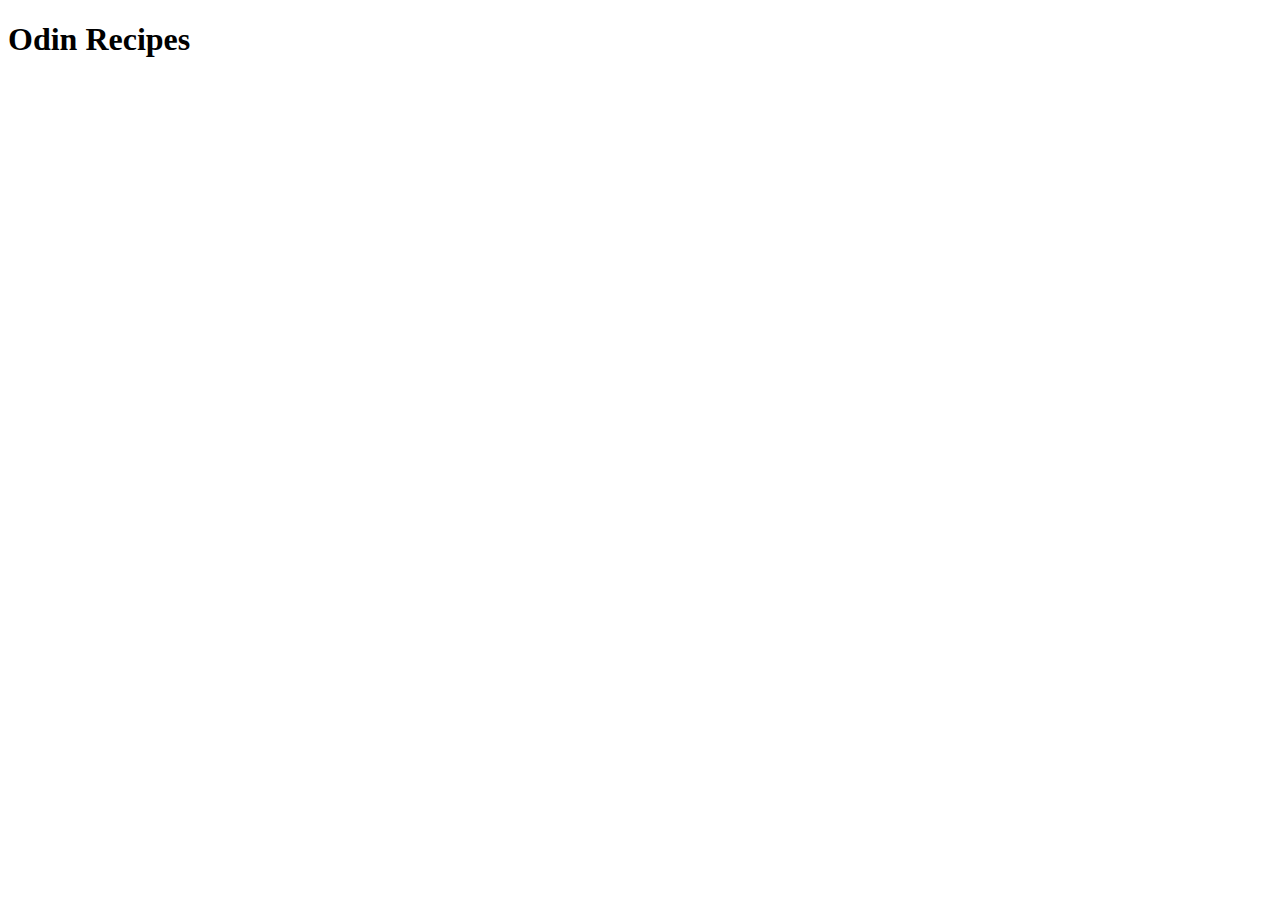
==== index.html @ 456d017e "Add index.html" ====
<!DOCTYPE html>
<html lang="en">
<head>
  <meta charset="UTF-8">
  <meta http-equiv="X-UA-Compatible" content="IE=edge">
  <title>Odin Recipes Template</title>
</head>

<body>
  <h1> Odin Recipes</h1>
</body>

</html>
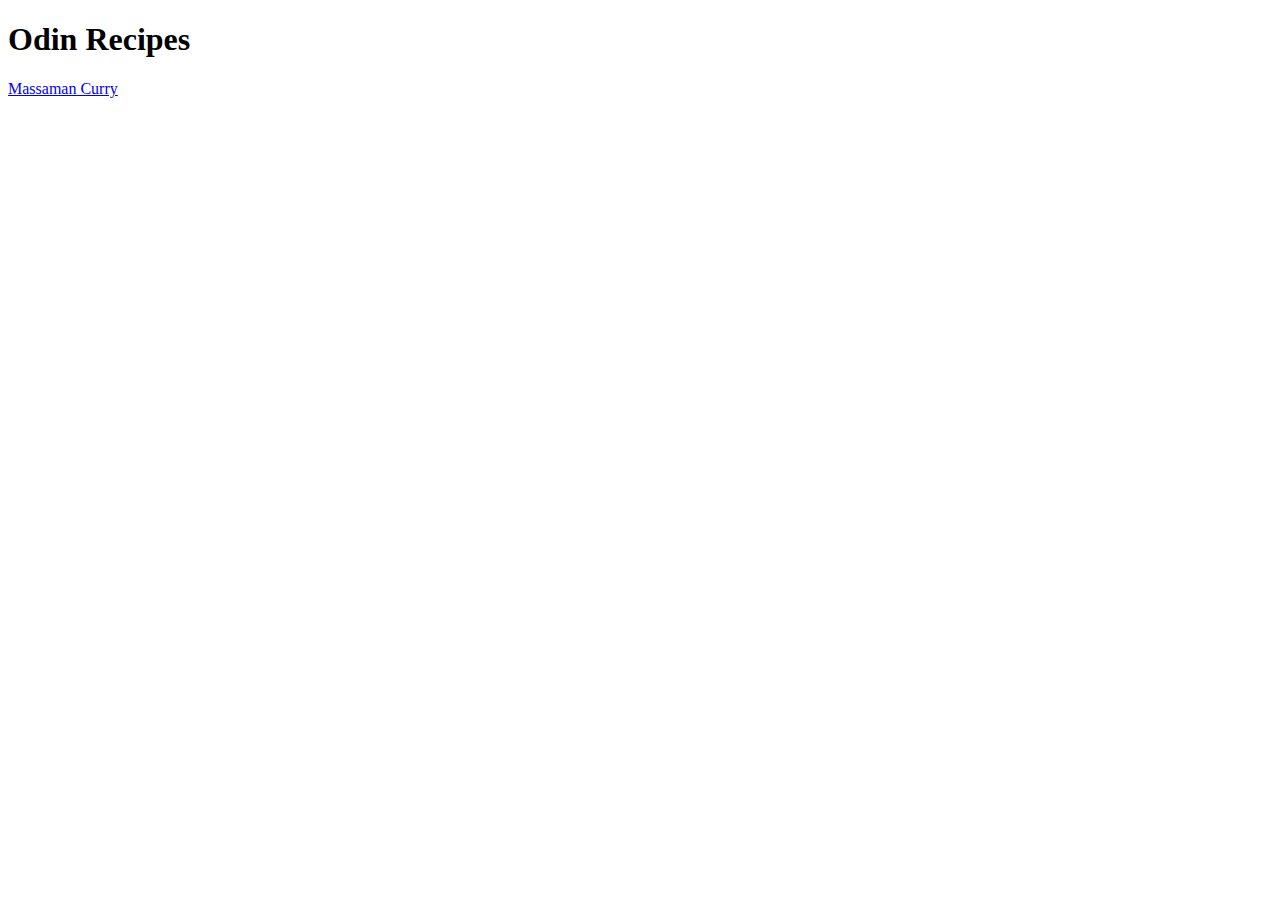
==== commit 87fb90c7: "Add massaman_curry link to index.html" ====
--- a/index.html
+++ b/index.html
@@ -3,11 +3,14 @@
 <head>
   <meta charset="UTF-8">
   <meta http-equiv="X-UA-Compatible" content="IE=edge">
-  <title>Odin Recipes Template</title>
+  <title>Odin Recipes</title>
 </head>
 
 <body>
   <h1> Odin Recipes</h1>
+
+  <a href="/recipes/massaman_curry.html">Massaman Curry</a>
+
 </body>
 
 </html>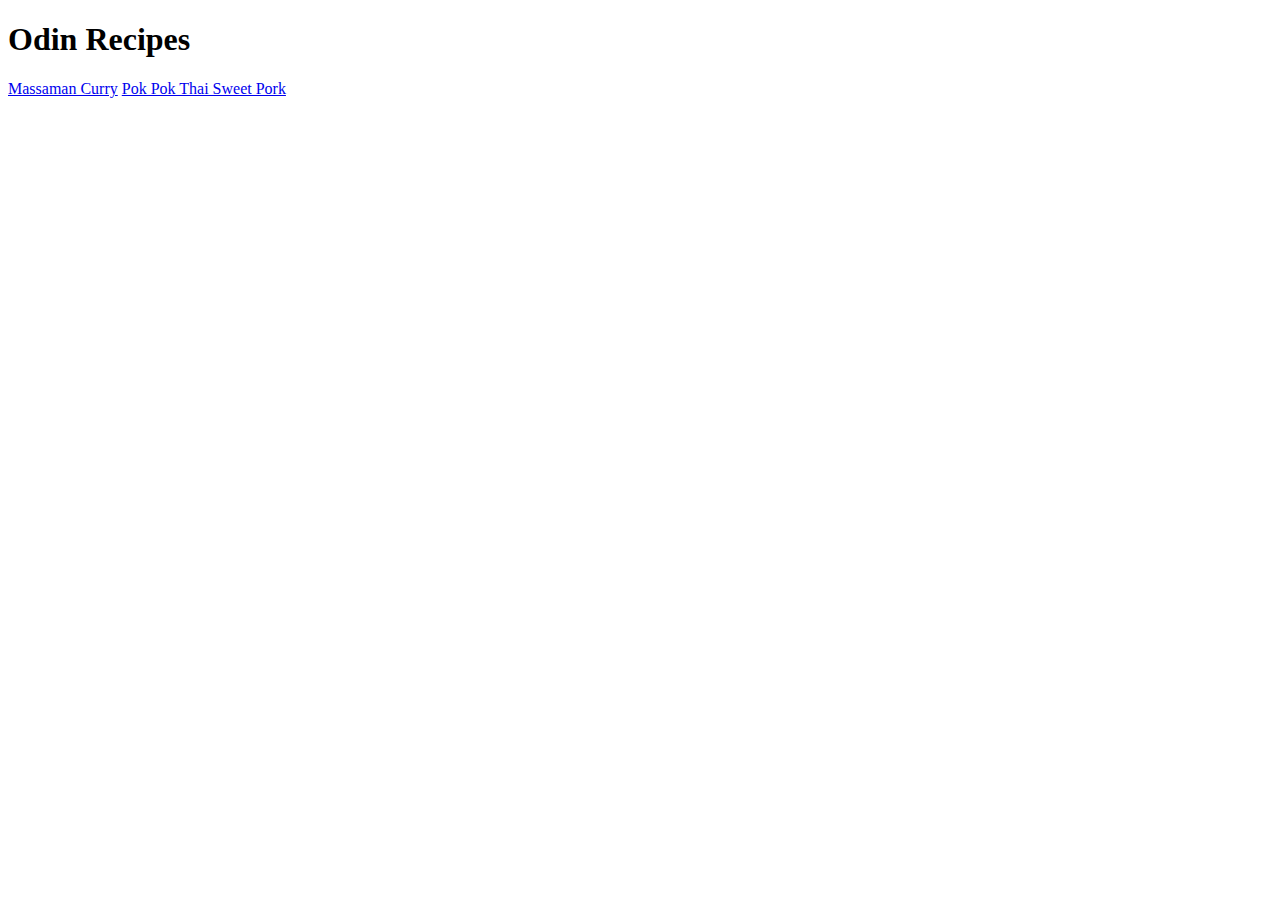
==== commit cb55cbe5: "Add href link for pok_pok_thai_sweet_pork.html" ====
--- a/index.html
+++ b/index.html
@@ -2,15 +2,16 @@
 <html lang="en">
 <head>
   <meta charset="UTF-8">
-  <meta http-equiv="X-UA-Compatible" content="IE=edge">
   <title>Odin Recipes</title>
 </head>
 
 <body>
   <h1> Odin Recipes</h1>
 
-  <a href="/recipes/massaman_curry.html">Massaman Curry</a>
-
+  <ul></ul>
+    <a href="/recipes/massaman_curry.html">Massaman Curry</a>
+    <a href="/recipes/pok_pok_thai_sweet_pork.html">Pok Pok Thai Sweet Pork</a>
+  </ul>
 </body>
 
 </html>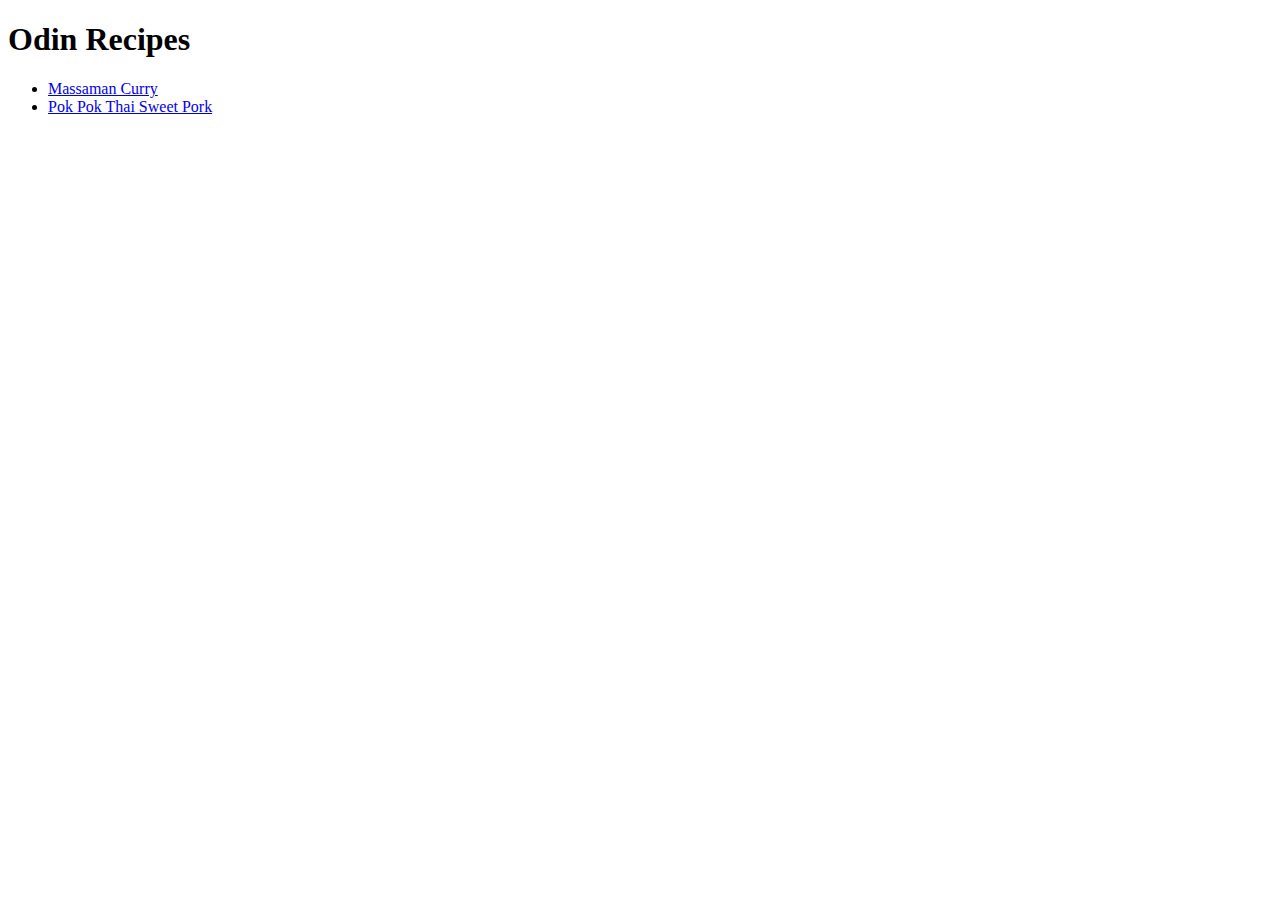
==== commit aca13c10: "Add list formatting for recipes" ====
--- a/index.html
+++ b/index.html
@@ -8,9 +8,9 @@
 <body>
   <h1> Odin Recipes</h1>
 
-  <ul></ul>
-    <a href="/recipes/massaman_curry.html">Massaman Curry</a>
-    <a href="/recipes/pok_pok_thai_sweet_pork.html">Pok Pok Thai Sweet Pork</a>
+  <ul>
+    <li><a href="/recipes/massaman_curry.html">Massaman Curry</a></li>
+    <li><a href="/recipes/pok_pok_thai_sweet_pork.html">Pok Pok Thai Sweet Pork</a></li>
   </ul>
 </body>
 
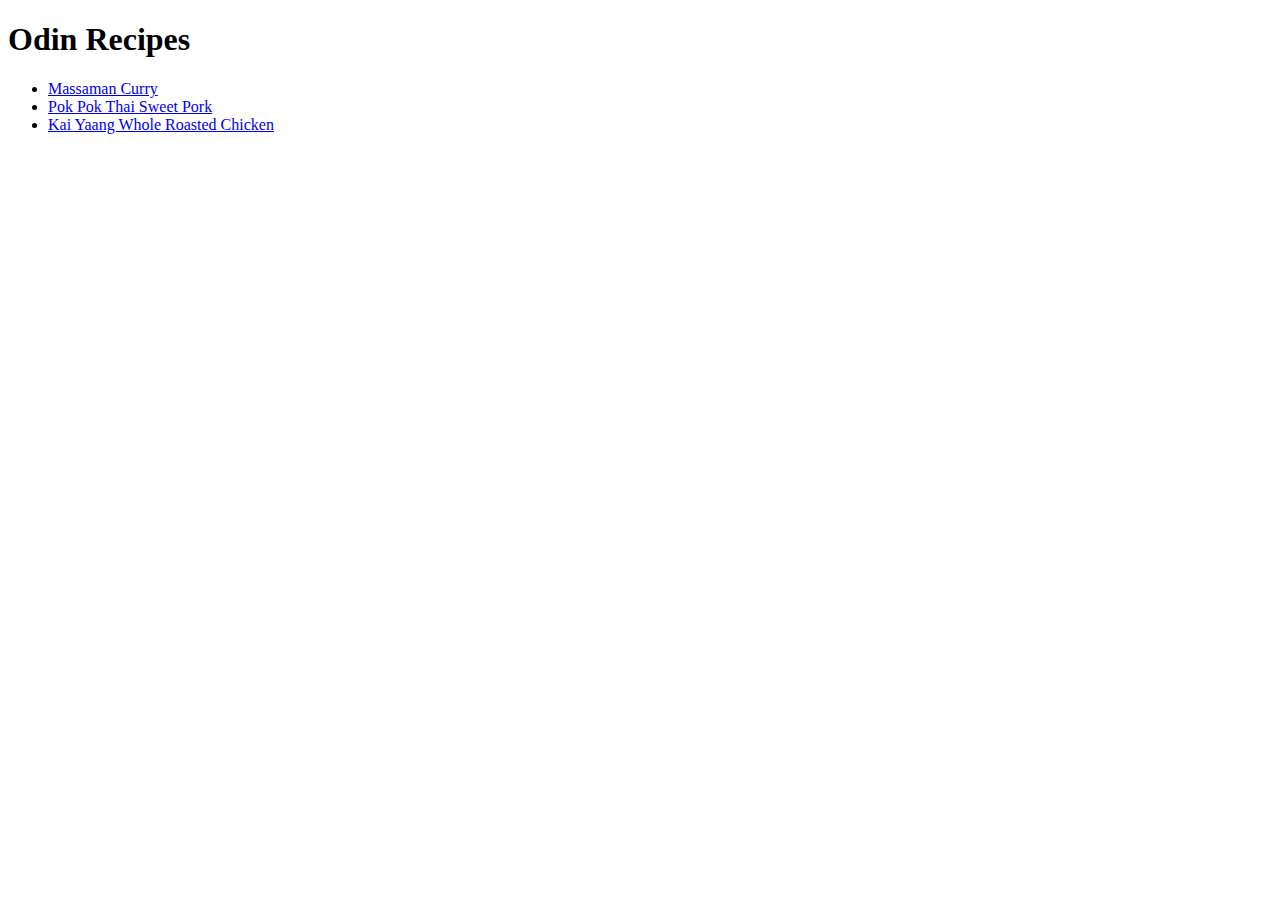
==== commit 4f6c55e9: "Add kai_yaang link to index.html" ====
--- a/index.html
+++ b/index.html
@@ -11,6 +11,7 @@
   <ul>
     <li><a href="/recipes/massaman_curry.html">Massaman Curry</a></li>
     <li><a href="/recipes/pok_pok_thai_sweet_pork.html">Pok Pok Thai Sweet Pork</a></li>
+    <li><a href="/recipes/kai_yaang_whole_roasted_chicken.html">Kai Yaang Whole Roasted Chicken</a></li>
   </ul>
 </body>
 
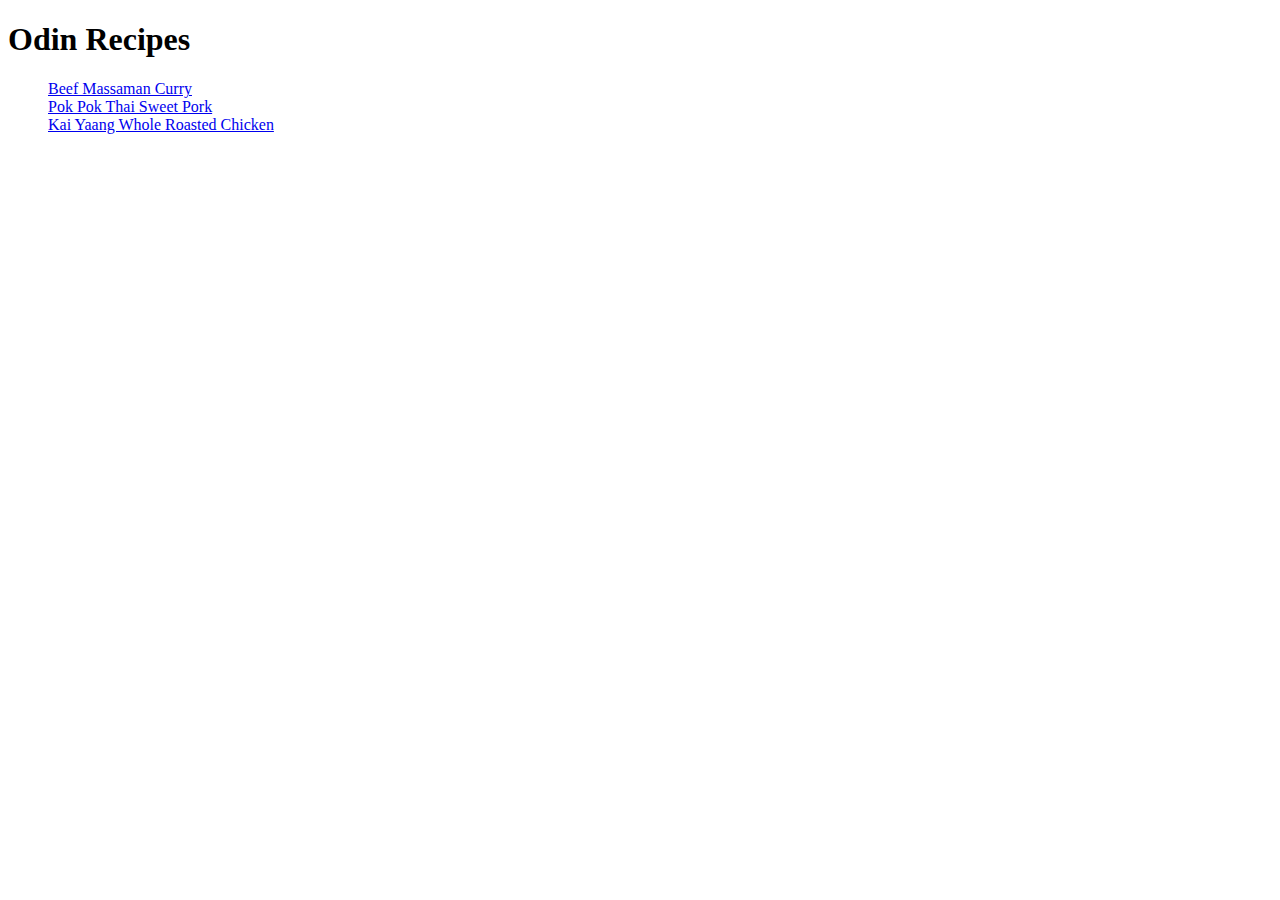
==== commit 144d2faa: "Add css classes for title elements" ====
--- a/index.html
+++ b/index.html
@@ -3,15 +3,16 @@
 <head>
   <meta charset="UTF-8">
   <title>Odin Recipes</title>
+  <link rel="stylesheet" href="styles/styles.css">
 </head>
 
 <body>
-  <h1> Odin Recipes</h1>
+  <h1 class="h1 center">Odin Recipes</h1>
 
-  <ul>
-    <li><a href="/recipes/massaman_curry.html">Massaman Curry</a></li>
-    <li><a href="/recipes/pok_pok_thai_sweet_pork.html">Pok Pok Thai Sweet Pork</a></li>
-    <li><a href="/recipes/kai_yaang_whole_roasted_chicken.html">Kai Yaang Whole Roasted Chicken</a></li>
+  <ul class="list recipe_list">
+    <li class="h2 center"><a href="/recipes/massaman_curry.html">Beef Massaman Curry</a></li>
+    <li class="h2 center"><a href="/recipes/pok_pok_thai_sweet_pork.html">Pok Pok Thai Sweet Pork</a></li>
+    <li class="h2 center"><a href="/recipes/kai_yaang_whole_roasted_chicken.html">Kai Yaang Whole Roasted Chicken</a></li>
   </ul>
 </body>
 
--- a/styles/styles.css
+++ b/styles/styles.css
@@ -0,0 +1,21 @@
+.title {
+  font-family: 'Segoe UI', Tahoma, Geneva, Verdana, sans-serif;
+  color: black;
+}
+
+.main_title {
+  font-weight: bold;
+  font-size: 48px;
+  text-align: center;
+}
+
+.sub_title {
+  font-size: 28px;
+  text-align: center;
+
+}
+
+.recipe_list {
+  list-style: none;
+}
+
